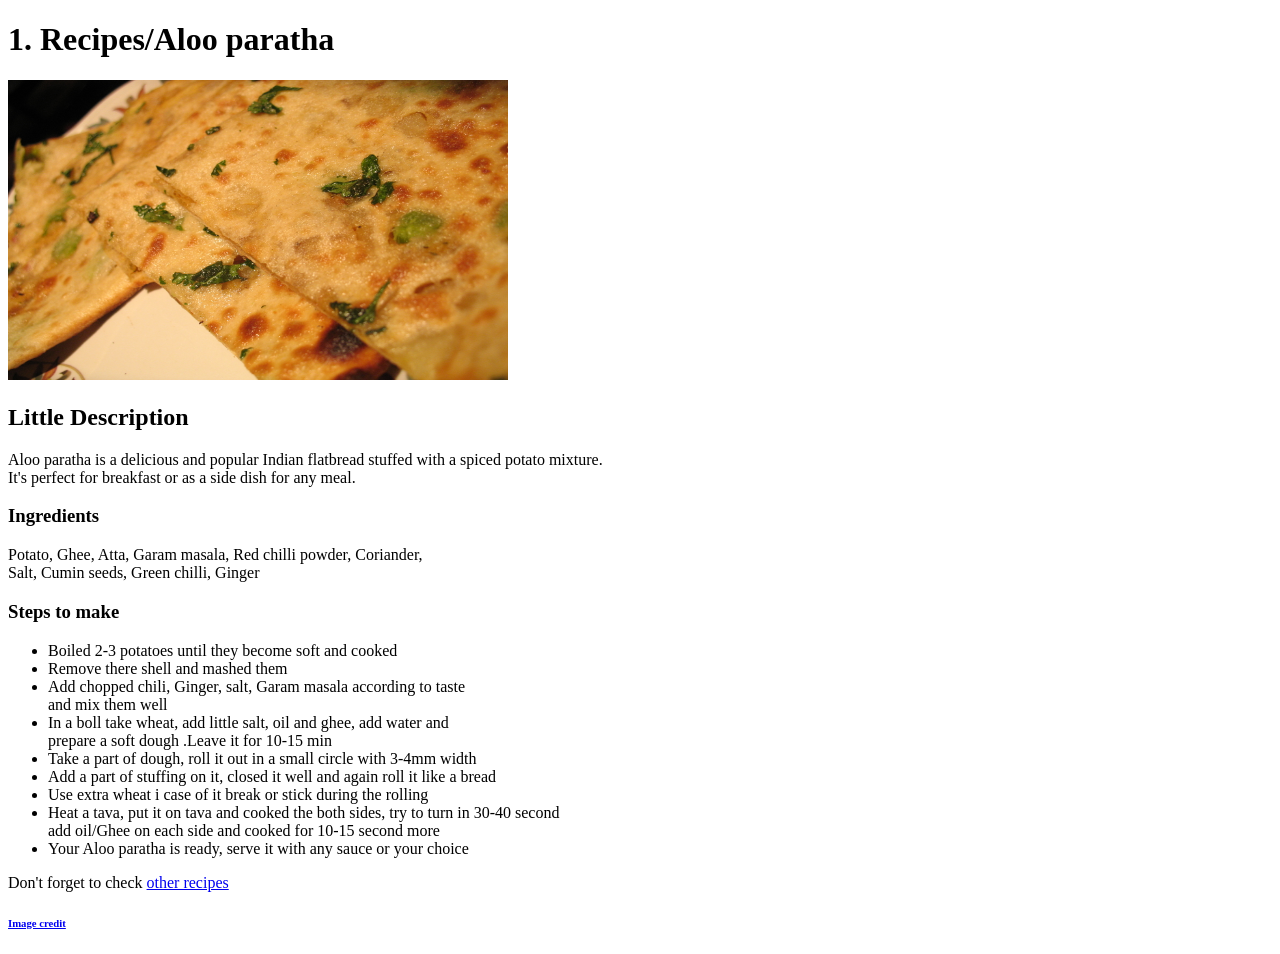
==== recipes/aalu-paratha.html @ 9b970e34 "add index.html, and two recipes" ====
<!DOCTYPE html>
<html lang="en">
<head>
    <meta charset="UTF-8">
    <meta name="viewport" content="width=device-width, initial-scale=1.0">
    <title>Document</title>
</head>
<body>
    <h1>1. Recipes/Aloo paratha</h1>

    <img src="../img/Aloo_paratha.jpg" alt="Aloo paratha" height="300" width="500">

    <h2>Little Description </h2>
    <p>Aloo paratha is a delicious and popular Indian flatbread stuffed with a spiced potato mixture. <br>
    It's perfect for breakfast or as a side dish for any meal.</p>

    <h3>Ingredients</h3>
    <p> Potato, Ghee, Atta, Garam masala, Red chilli powder, Coriander, <br>
        Salt, Cumin seeds, Green chilli, Ginger</p>
    
    <h3>Steps to make</h3>
    <p>
        <ul>
            <li>Boiled 2-3 potatoes until they become soft and cooked</li>
            <li>Remove there shell and mashed them</li>
            <li>Add chopped chili, Ginger, salt, Garam masala according to taste <br> and mix them well</li>
            <li>In a boll take wheat, add little salt, oil and ghee, add water and<br> prepare a soft dough
            .Leave it for 10-15 min</li>
            <li>Take a part of dough, roll it out in a small circle with 3-4mm width</li>
            <li>Add a part of stuffing on it, closed it well and again roll it like a bread</li>
            <li>Use extra wheat i case of it break or stick during the rolling</li>
            <li>Heat a tava, put it on tava and cooked the both sides, try to turn in 30-40 second <br>
            add oil/Ghee on each side and cooked for 10-15 second more</li>
            <li>Your Aloo paratha is ready, serve it with any sauce or your choice</li>
        </ul>
    </p>

    
<p>Don't forget to check <a href="../index.html" target="_self">other recipes </a> </p>

<h6> <a href="https://creativecommons.org/licenses/by-sa/2.0/" target="_blank" >Image credit</a></h6>
</body>
</html>
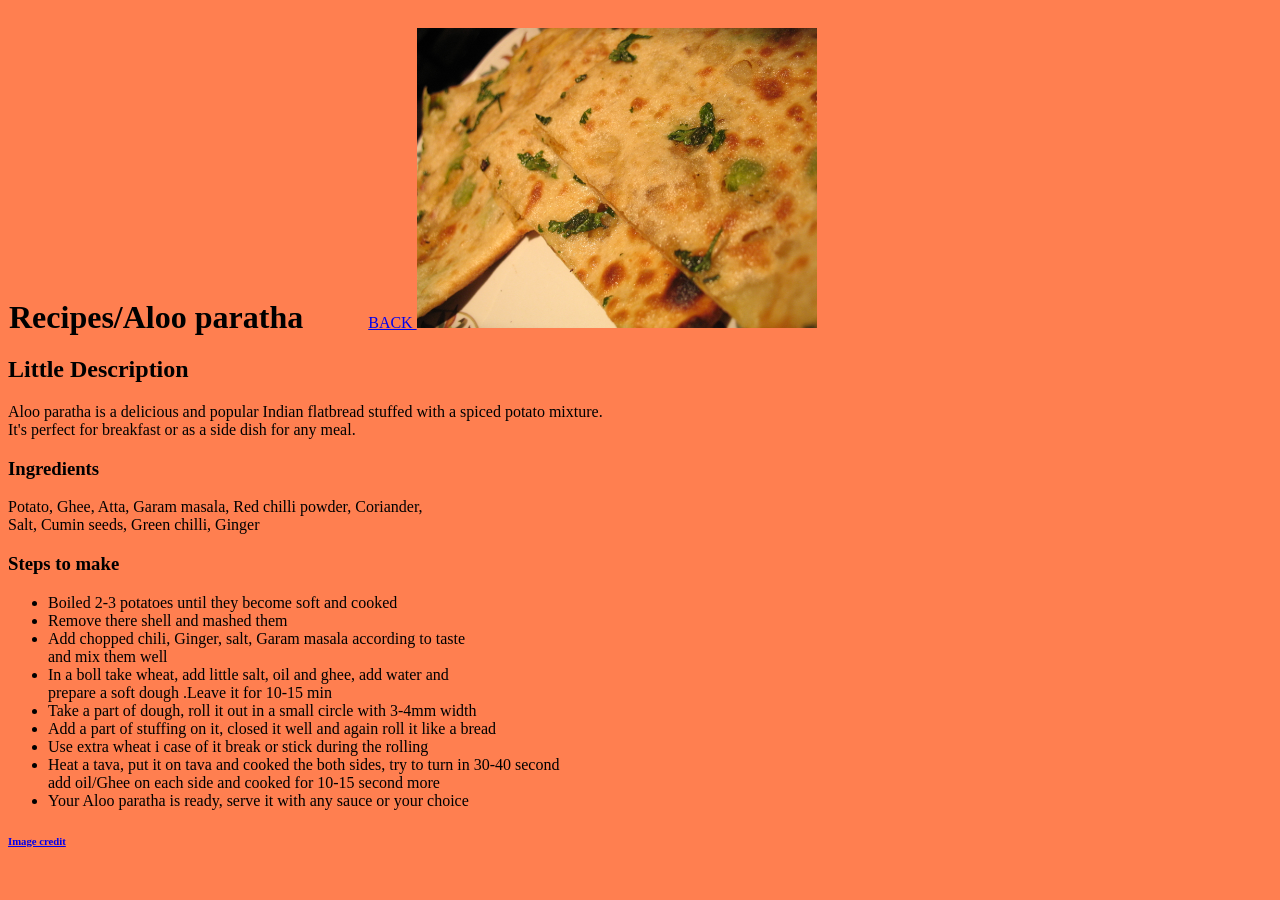
==== commit 00e185de: "updating some css" ====
--- a/recipes/aalu-paratha.html
+++ b/recipes/aalu-paratha.html
@@ -3,12 +3,15 @@
 <head>
     <meta charset="UTF-8">
     <meta name="viewport" content="width=device-width, initial-scale=1.0">
-    <title>Document</title>
+    <title>Aloo paratha</title>
+    <link rel="stylesheet" href="aalu-paratha.css">
 </head>
 <body>
-    <h1>1. Recipes/Aloo paratha</h1>
+    <h1> Recipes/Aloo paratha</h1>
+    <p id="b"><a href="../index.html" target="_self"> BACK </a> </p>
 
-    <img src="../img/Aloo_paratha.jpg" alt="Aloo paratha" height="300" width="500">
+
+    <img src="../img/Aloo_paratha.jpg" alt=" prepared Aloo paratha" >
 
     <h2>Little Description </h2>
     <p>Aloo paratha is a delicious and popular Indian flatbread stuffed with a spiced potato mixture. <br>
@@ -36,7 +39,6 @@
     </p>
 
     
-<p>Don't forget to check <a href="../index.html" target="_self">other recipes </a> </p>
 
 <h6> <a href="https://creativecommons.org/licenses/by-sa/2.0/" target="_blank" >Image credit</a></h6>
 </body>
--- a/recipes/aalu-paratha.css
+++ b/recipes/aalu-paratha.css
@@ -0,0 +1,24 @@
+body{
+    background-color:coral;
+    height: auto;
+    width: auto;
+
+h1{
+    display: inline;
+    box-sizing: border-box;
+    text-align: left;
+    margin-top: 20px 0px 0px auto;
+    padding: 1px;
+    
+}
+#b{
+    display: inline;
+    margin-left: 60px;
+}
+
+img{
+    margin-top: 20px;
+    height: 300px;
+    width: auto;
+    
+}
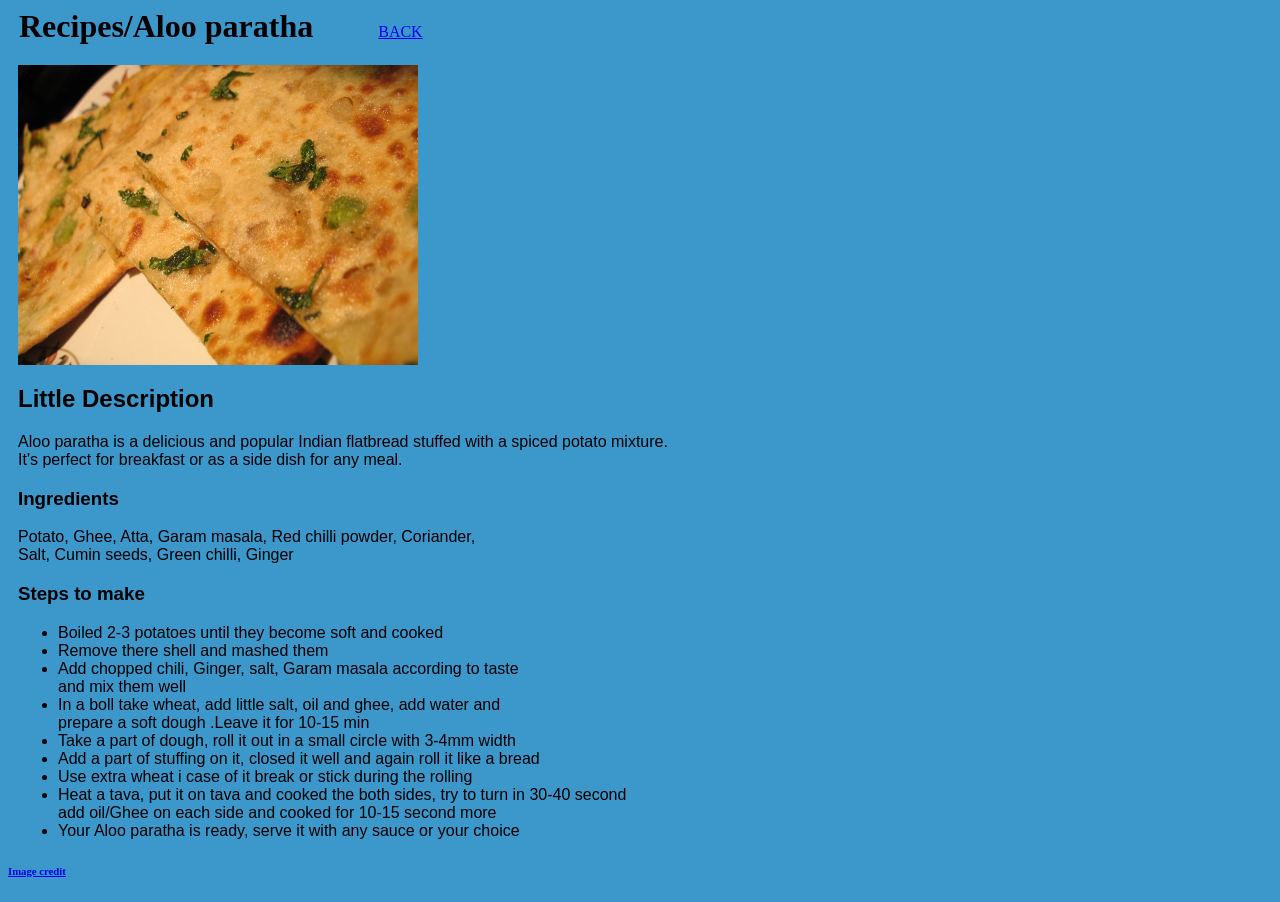
==== commit 712fcd5b: "update and fix some bug" ====
--- a/recipes/aalu-paratha.html
+++ b/recipes/aalu-paratha.html
@@ -13,17 +13,17 @@
 
     <img src="../img/Aloo_paratha.jpg" alt=" prepared Aloo paratha" >
 
-    <h2>Little Description </h2>
-    <p>Aloo paratha is a delicious and popular Indian flatbread stuffed with a spiced potato mixture. <br>
+    <h2 id="k">Little Description </h2>
+    <p id="k">Aloo paratha is a delicious and popular Indian flatbread stuffed with a spiced potato mixture. <br>
     It's perfect for breakfast or as a side dish for any meal.</p>
 
-    <h3>Ingredients</h3>
-    <p> Potato, Ghee, Atta, Garam masala, Red chilli powder, Coriander, <br>
+    <h3 id="k">Ingredients</h3>
+    <p id="k"> Potato, Ghee, Atta, Garam masala, Red chilli powder, Coriander, <br>
         Salt, Cumin seeds, Green chilli, Ginger</p>
     
-    <h3>Steps to make</h3>
-    <p>
-        <ul>
+    <h3 id="k">Steps to make</h3>
+    <p id="k">
+        <ul id="k">
             <li>Boiled 2-3 potatoes until they become soft and cooked</li>
             <li>Remove there shell and mashed them</li>
             <li>Add chopped chili, Ginger, salt, Garam masala according to taste <br> and mix them well</li>
--- a/recipes/aalu-paratha.css
+++ b/recipes/aalu-paratha.css
@@ -1,24 +1,33 @@
 body{
-    background-color:coral;
+    background-color:rgb(60, 151, 203);
     height: auto;
     width: auto;
+}
 
 h1{
     display: inline;
-    box-sizing: border-box;
     text-align: left;
     margin-top: 20px 0px 0px auto;
     padding: 1px;
+    margin-left: 10px;
     
 }
+
 #b{
     display: inline;
+     margin-left: 10px;
     margin-left: 60px;
 }
 
 img{
+    display:block;
     margin-top: 20px;
     height: 300px;
     width: auto;
+    margin-left: 10px;
     
+}
+#k{
+    margin-left: 10px;
+    font-family: 'Trebuchet MS', 'Lucida Sans Unicode', 'Lucida Grande', 'Lucida Sans', Arial, sans-serif;
 }
